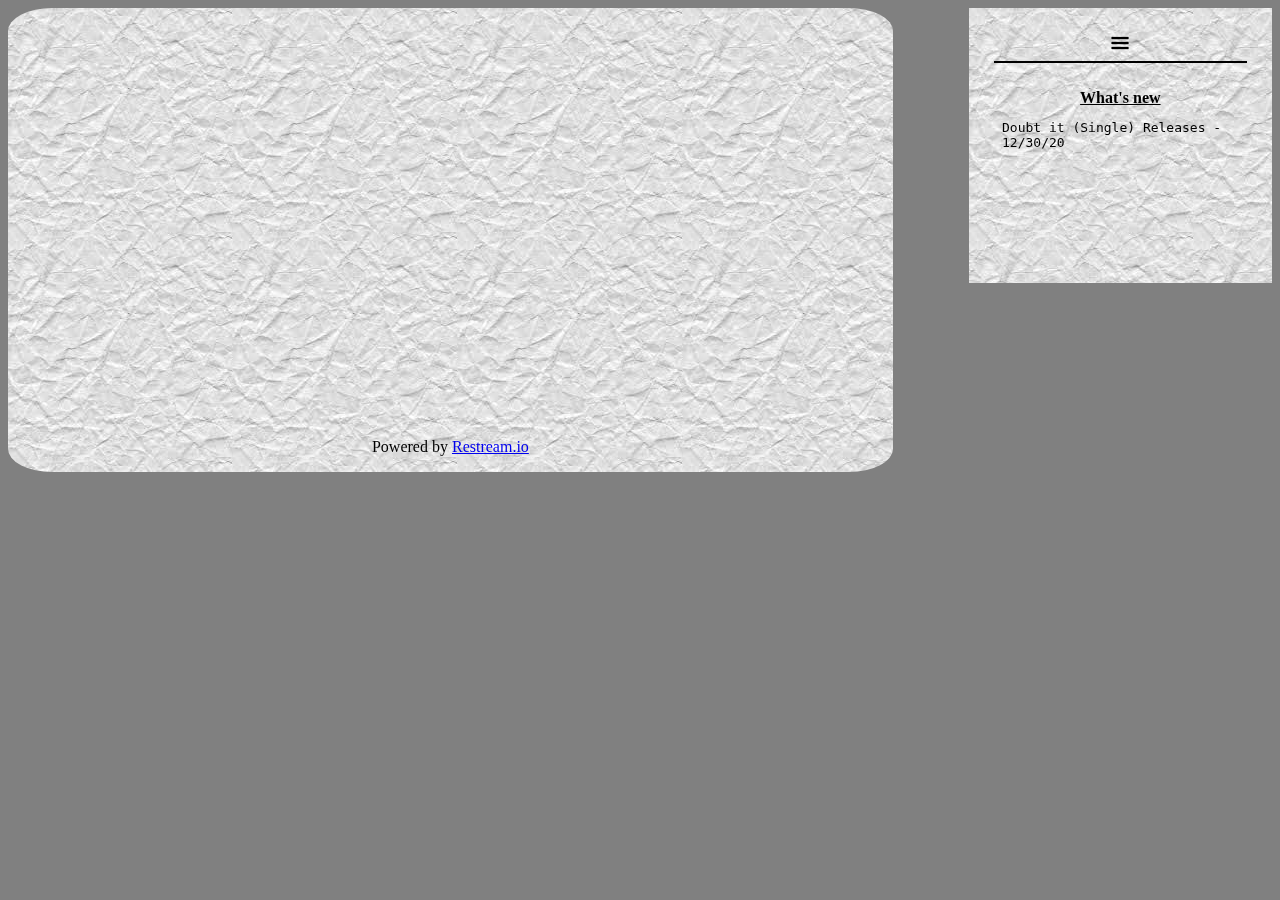
==== live.html @ 70ebfc64 "Add files via upload" ====
<html>

    <head>
        <link rel="stylesheet" href="style.css"/>
        <link rel="icon" href="icon.png"/>
        <title>Liv Stream</title>
    </head>
        <body>
            <div id="body">
                <br>
                <iframe src="https://embed.restream.io/player/index.html?token=c7e8b559cb0995b55c96f53c6b6e8bd6" width="640" height="396" frameborder="0" allowfullscreen></iframe><p>Powered by <a href="https://restream.io">Restream.io</a></p>
            </div>

            <div id="nav">
                <div id="NavCLose"><a onclick="navHide()"><img src="close.png" width="20" height="20"/></a></div>
                <br>
                <center>
                <b><u>Navigation</u></b>
                <br>
                <br>
                    <a href="index.html" class="button">Home</a>
                    <br>
                    <br>
                    <a href="about.html" class="button">About</a>
                    <br>
                    <br>
                    <a href="http://linktr.ee/4stringswing" class="button">LinkTree</a>
                    <br>
                    <br>
                    <a onclick="notavail1()" class="button">Music</a>
                    <br>
                    <br>
                    <a onclick="notavail()" class="button">Live Chat</a>
                    <br>
                    <br>
                    <a onclick="notavail1()" class="button">Spotify</a>
                    </center>
                </div>

            <div id="sidebar">
                    <a onclick="nav()"><img src="menu.png" width="20" height="20"/></a>
                    <hr color="black"/>
                    <br>
                    <b><u>What's new</u></b>
                    <iframe src="new.txt" width= "100%" height="auto" frameborder="none"></iframe>
            </div>
        </body>
</html>
<script>
    function notavail(){
        alert('This feature is not yet available, please try again later.');
    }
    function notavail1(){
        alert('This is not yet available, please try again later.');
    }
    function nav(){
       var navStat = document.getElementById('nav');
       var sideBar = document.getElementById('sidebar');
       navStat.style.display = "block";
       sideBar.style.display = "none";
    }
    function navHide(){
        var navStat = document.getElementById('nav');
       var sideBar = document.getElementById('sidebar');
       navStat.style.display = "none";
       sideBar.style.display = "block";
    }
</script>
---- style.css ----
body{
    background-color: gray;
}

#body{
    background-image: url('backgroundBody.png');
    text-align: center;
    width:70%;
    height:auto;
    border-radius: 5%;
    float: left;
}

#NavClose{
    float:right;
    text-align: center;
}

#nav{
    float:right;
    display: none;
    background-image: url('backgroundBody.png');
    width:20%;
    height:90%;
}

#sidebar{
    background-image:url('backgroundBody.png');
    text-align: center;
    width: 20%;
    height: auto;
    float: right;
    padding: 2%;

}

.button{
    color:white;
    background-color:blue;
    text-align: center;
    border-radius: 20%;  
    padding: 2%;
    text-decoration: none;
}
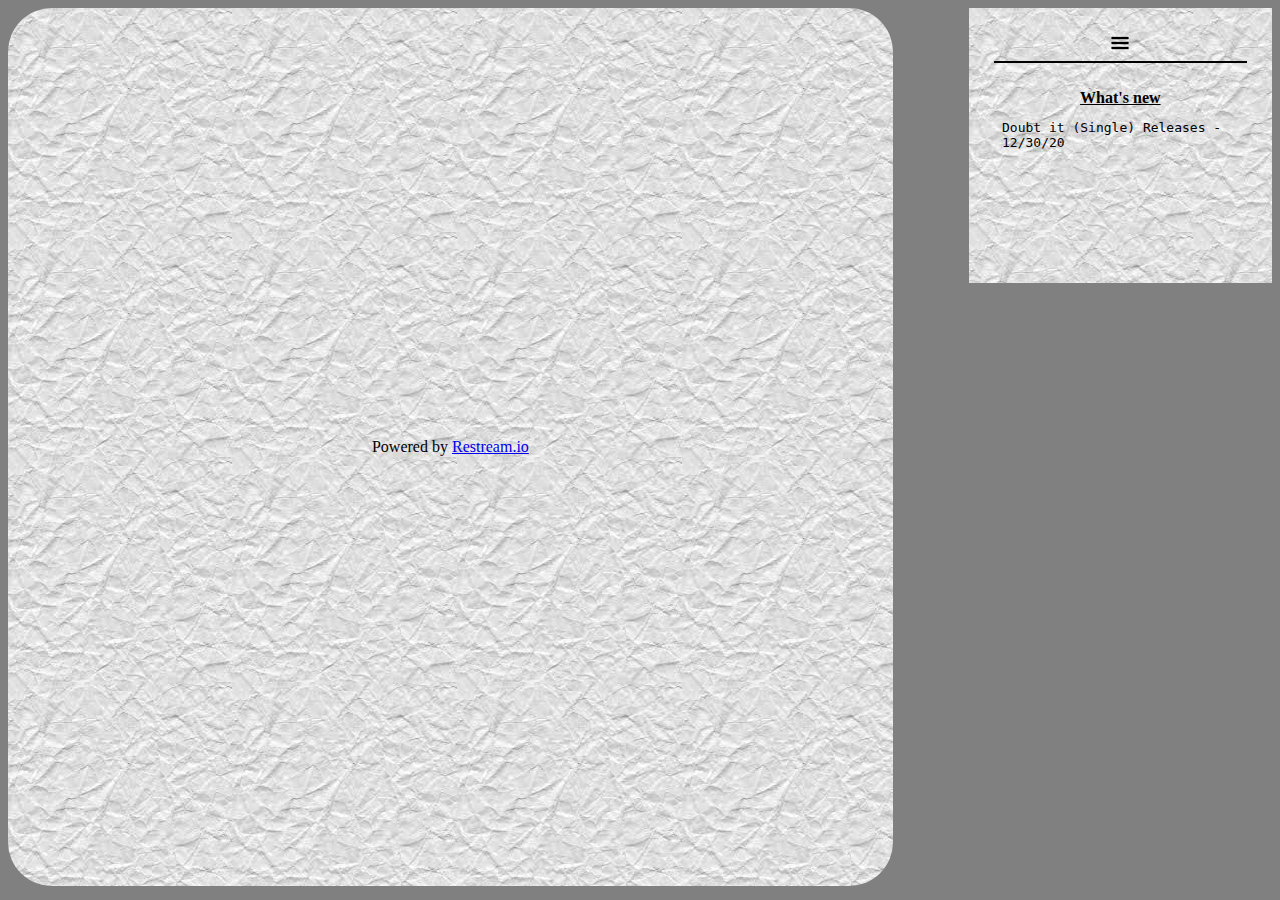
==== commit a33e7f5a: "Add files via upload" ====
--- a/live.html
+++ b/live.html
@@ -3,12 +3,14 @@
     <head>
         <link rel="stylesheet" href="style.css"/>
         <link rel="icon" href="icon.png"/>
-        <title>Liv Stream</title>
+        <title>Live Stream</title>
     </head>
         <body>
             <div id="body">
                 <br>
                 <iframe src="https://embed.restream.io/player/index.html?token=c7e8b559cb0995b55c96f53c6b6e8bd6" width="640" height="396" frameborder="0" allowfullscreen></iframe><p>Powered by <a href="https://restream.io">Restream.io</a></p>
+                <br>
+                <iframe src="https://intussusceptive-str.000webhostapp.com/livestreams/index.php" width="640" height="396" scrolling="no" frameborder="0"></iframe>
             </div>
 
             <div id="nav">
@@ -21,7 +23,7 @@
                     <a href="index.html" class="button">Home</a>
                     <br>
                     <br>
-                    <a href="about.html" class="button">About</a>
+                    <a href="about.html" class="button">About Me</a>
                     <br>
                     <br>
                     <a href="http://linktr.ee/4stringswing" class="button">LinkTree</a>
@@ -30,7 +32,7 @@
                     <a onclick="notavail1()" class="button">Music</a>
                     <br>
                     <br>
-                    <a onclick="notavail()" class="button">Live Chat</a>
+                    <a href="livechat.html" class="button">Live Chat</a>
                     <br>
                     <br>
                     <a onclick="notavail1()" class="button">Spotify</a>
--- a/style.css
+++ b/style.css
@@ -42,3 +42,7 @@
     padding: 2%;
     text-decoration: none;
 }
+
+iframe{
+    overflow:hidden;
+}
